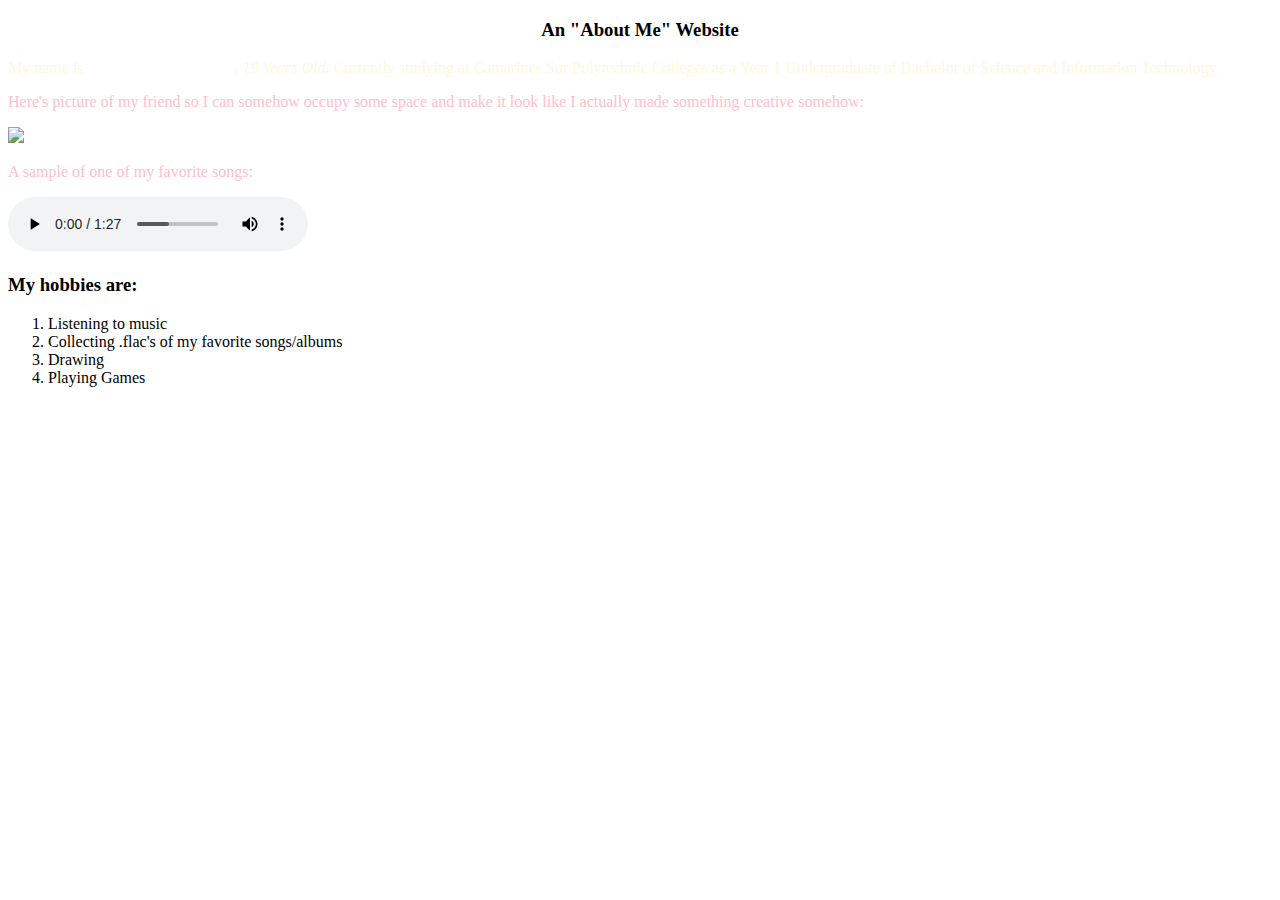
==== index.html @ 5444bef8 "update index.html" ====
<!DOCTYPE html>
<html>

<head>
  <link rel="stylesheet" href="/index.css">
</head>

<body>
  <h3 id="abme">
    <center>An "About Me" Website</center>
  </h3>
  <p style="color:#FFF8E0;" id="intro">
    My name is <span style="color:#FFFFFF"><b><em>Dancel M. Mamansag</em></b></span><span style="color:#FFF8E0;">. <em>19 Years Old</em>. Currently studying at Camarines Sur Polytechnic Colleges as a Year 1 Undergraduate of Bachelor of Science and Information
      Technology.</span>
  </p>
  <p style="color:pink;">Here's picture of my friend so I can somehow occupy some space and make it look like I actually
    made something creative somehow:</p>
  <img id="ken"
                                                                                                                          src="https://scontent.fwnp1-1.fna.fbcdn.net/v/t39.30808-6/455161704_1580654179329685_806133224504663931_n.jpg?_nc_cat=110&ccb=1-7&_nc_sid=6ee11a&_nc_eui2=AeHJ1R3fhaYhyrH74IXDPYhqeduM-dmO4KF524z52Y7goTklQUCjjuMqxyaRJMKyfEQJv_UE1Wd0FQbS8H7KA-s0&_nc_ohc=ffaW_opCWiMQ7kNvgHfYr9g&_nc_zt=23&_nc_ht=scontent.fwnp1-1.fna&_nc_gid=AlaNgTO7rbruPyWzjQjSaXW&oh=00_AYCklvg7Uc9ZAxQ5O2TZcRsm5USwTvdouwKyQnvcAQAFww&oe=674F73A0">
  <p style="color:pink;">A sample of one of my favorite songs:</p>
  <audio controls autoplay id="audio">
    <source src="/Goodbye.mp3" type="audio/mpeg">
  </audio>
  <p></p>
  <h3 id="hob">My hobbies are:</h3>
  <ol id="list">
    <li>Listening to music</li>
    <li>Collecting .flac's of my favorite songs/albums</li>
    <li>Drawing</li>
    <li>Playing Games</li>
  </ol>
  
</body>



</html>
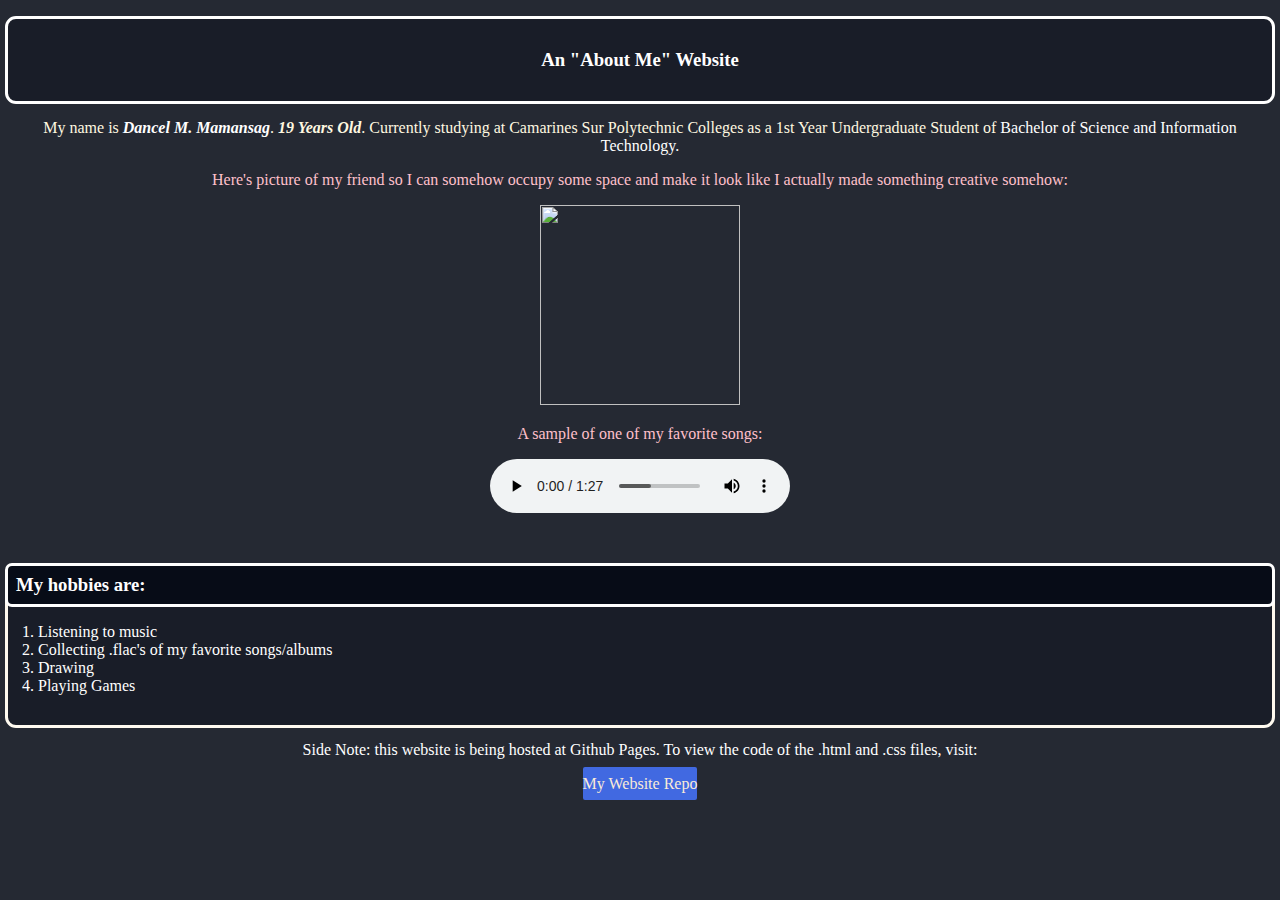
==== commit 50df9f83: "update index.html" ====
--- a/index.html
+++ b/index.html
@@ -10,8 +10,8 @@
     <center>An "About Me" Website</center>
   </h3>
   <p style="color:#FFF8E0;" id="intro">
-    My name is <span style="color:#FFFFFF"><b><em>Dancel M. Mamansag</em></b></span><span style="color:#FFF8E0;">. <em>19 Years Old</em>. Currently studying at Camarines Sur Polytechnic Colleges as a Year 1 Undergraduate of Bachelor of Science and Information
-      Technology.</span>
+    My name is <span style="color:#FFFFFF"><b><em>Dancel M. Mamansag</em></b></span><span style="color:#FFF8E0;">. <em><b>19 Years Old</b></em>. Currently studying at Camarines Sur Polytechnic Colleges as a 1st Year Undergraduate Student of <span style="color:white;">Bachelor of Science and Information
+      Technology.</span></span>
   </p>
   <p style="color:pink;">Here's picture of my friend so I can somehow occupy some space and make it look like I actually
     made something creative somehow:</p>
@@ -29,7 +29,8 @@
     <li>Drawing</li>
     <li>Playing Games</li>
   </ol>
-  
+  <p></p><p>Side Note: this website is being hosted at Github Pages. To view the code of the .html and .css files, visit:</p>
+  <a id="web" aref="https://github.com/Anemontilla/anemontilla.github.io" title="My Website Repo">My Website Repo</a>
 </body>
 
 
--- a/index.css
+++ b/index.css
@@ -0,0 +1,55 @@
+body {
+  background-color: #252933;
+  text-align: center;
+}
+
+p {
+  color: white;
+}
+
+#abme {
+  background-color: #191D28;
+  color: white;
+  text-align: center;
+  padding-block: 30px;
+  border-radius: 8px;
+  outline-style: solid;
+  outline-color: white;
+}
+
+#list {
+  padding: 30px;
+  border-radius: 8px;
+  text-align: left;
+  color: white;
+  background-color: #191D28;
+  outline-style: solid;
+  outline-color: floralwhite;
+}
+
+#ken {
+  width: 200px;
+  height: 200px;
+}
+
+#audio {
+  border: 10px;
+}
+
+#hob {
+  position: relative;
+  bottom: -30px;
+  padding: 8px;
+  background-color: #070C17;
+  border-radius: 4px;
+  color: white;
+  outline-style: solid;
+  outline-color: white;
+  text-align: left;
+}
+#web {
+  color:antiquewhite;
+  background-color: royalblue;
+  padding-block: 8px;
+  border-radius: 2px;
+}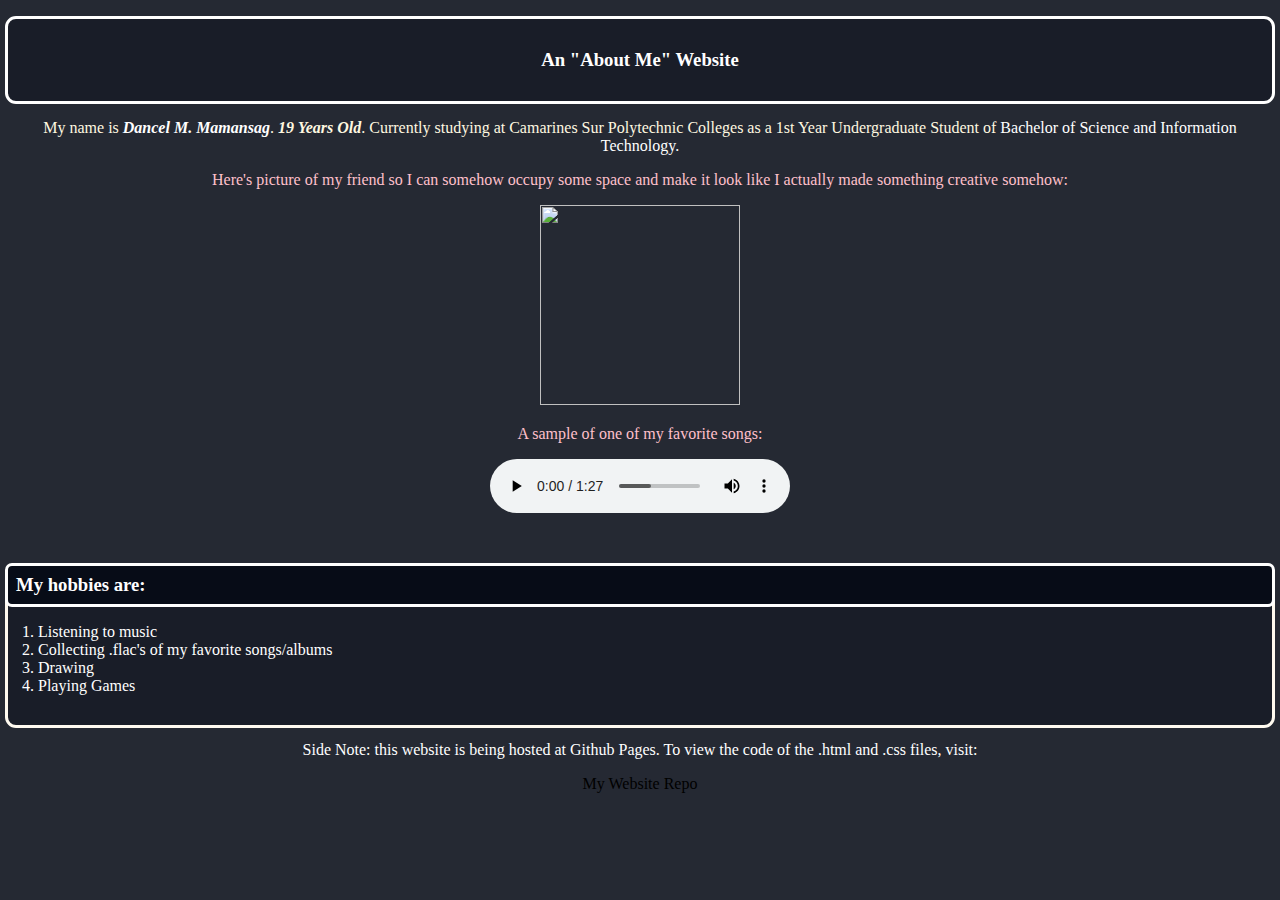
==== commit 8a4016e6: "update index.html" ====
--- a/index.html
+++ b/index.html
@@ -10,9 +10,11 @@
     <center>An "About Me" Website</center>
   </h3>
   <p style="color:#FFF8E0;" id="intro">
-    My name is <span style="color:#FFFFFF"><b><em>Dancel M. Mamansag</em></b></span><span style="color:#FFF8E0;">. <em><b>19 Years Old</b></em>. Currently studying at Camarines Sur Polytechnic Colleges as a 1st Year Undergraduate Student of <span style="color:white;">Bachelor of Science and Information
-      Technology.</span></span>
-  </p>
+    My name is <span style="color:#FFFFFF"><b><em>Dancel M. Mamansag</em></b></span><span style="color:#FFF8E0;">.
+      <em><b>19 Years Old</b></em>. Currently studying at Camarines Sur Polytechnic Colleges as a 1st Year Undergraduate
+      Student of <span style="color:white;">Bachelor of Science and Information
+        Technology.</span></span>
+  </p><p></p>
   <p style="color:pink;">Here's picture of my friend so I can somehow occupy some space and make it look like I actually
     made something creative somehow:</p>
   <img id="ken"
@@ -21,7 +23,7 @@
   <audio controls autoplay id="audio">
     <source src="/Goodbye.mp3" type="audio/mpeg">
   </audio>
-  <p></p>
+  <p></p><p></p>
   <h3 id="hob">My hobbies are:</h3>
   <ol id="list">
     <li>Listening to music</li>
@@ -29,10 +31,8 @@
     <li>Drawing</li>
     <li>Playing Games</li>
   </ol>
-  <p></p><p>Side Note: this website is being hosted at Github Pages. To view the code of the .html and .css files, visit:</p>
-  <a id="web" aref="https://github.com/Anemontilla/anemontilla.github.io" title="My Website Repo">My Website Repo</a>
+  <p></p><p></p>
+  <p>Side Note: this website is being hosted at Github Pages. To view the code of the .html and .css files, visit:</p>
+  <a aref="https://github.com/Anemontilla/anemontilla.github.io" title="My Website Repo">My Website Repo</a>
 </body>
-
-
-
 </html>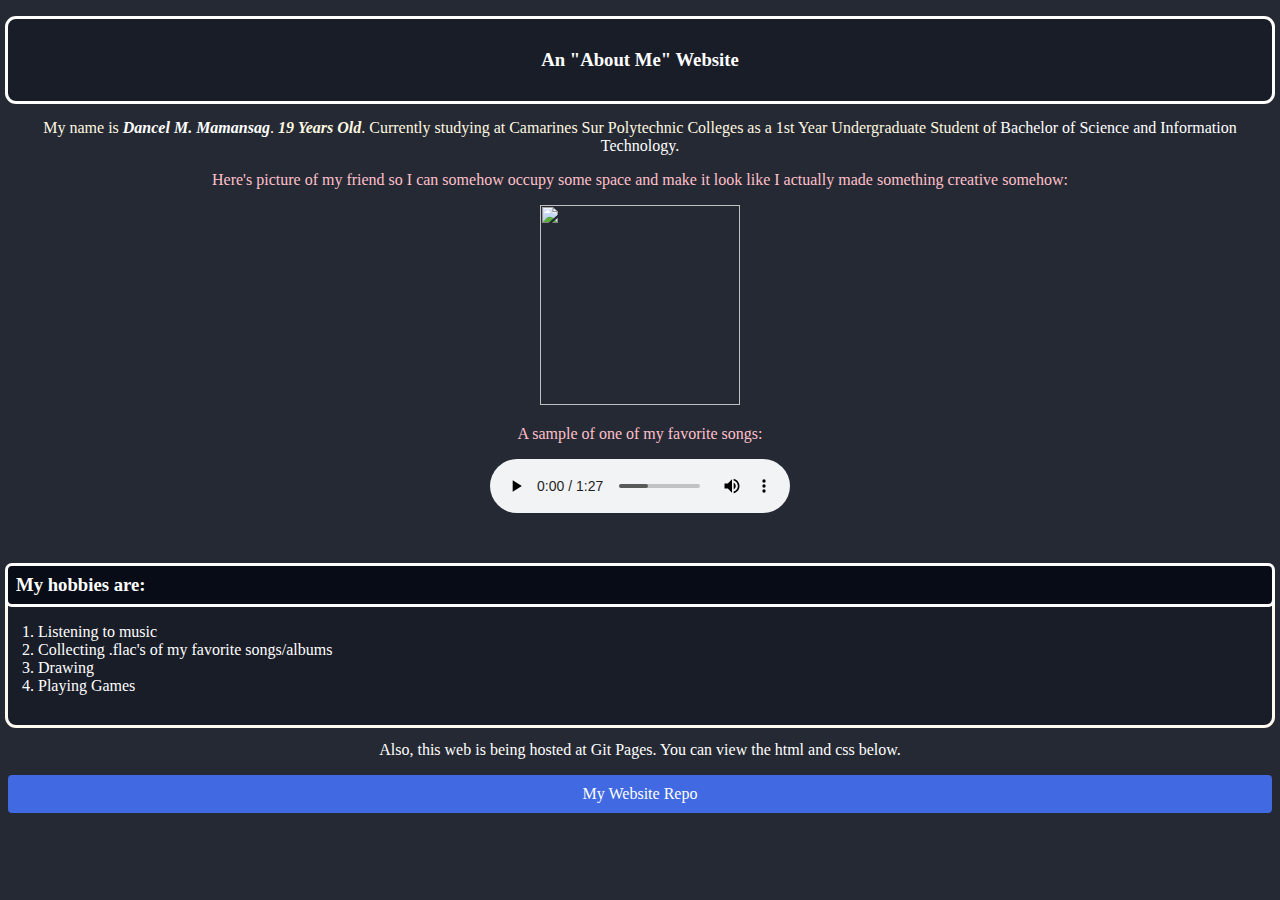
==== commit def8b425: "update index.html" ====
--- a/index.html
+++ b/index.html
@@ -14,7 +14,8 @@
       <em><b>19 Years Old</b></em>. Currently studying at Camarines Sur Polytechnic Colleges as a 1st Year Undergraduate
       Student of <span style="color:white;">Bachelor of Science and Information
         Technology.</span></span>
-  </p><p></p>
+  </p>
+  <p></p>
   <p style="color:pink;">Here's picture of my friend so I can somehow occupy some space and make it look like I actually
     made something creative somehow:</p>
   <img id="ken"
@@ -23,7 +24,8 @@
   <audio controls autoplay id="audio">
     <source src="/Goodbye.mp3" type="audio/mpeg">
   </audio>
-  <p></p><p></p>
+  <p></p>
+  <p></p>
   <h3 id="hob">My hobbies are:</h3>
   <ol id="list">
     <li>Listening to music</li>
@@ -31,8 +33,10 @@
     <li>Drawing</li>
     <li>Playing Games</li>
   </ol>
-  <p></p><p></p>
-  <p>Side Note: this website is being hosted at Github Pages. To view the code of the .html and .css files, visit:</p>
-  <a aref="https://github.com/Anemontilla/anemontilla.github.io" title="My Website Repo">My Website Repo</a>
+  <p></p>
+  <p></p>
+  <p>Also, this web is being hosted at Git Pages. You can view the html and css below.</p>
+  <p id="wow"> <a aref="https://github.com/Anemontilla/anemontilla.github.io">My Website Repo</a>
+  </p>
 </body>
 </html>--- a/index.css
+++ b/index.css
@@ -47,9 +47,10 @@
   outline-color: white;
   text-align: left;
 }
-#web {
-  color:antiquewhite;
+
+#wow {
+  padding: 10px;
+  border-radius: 4px;
+  color: white;
   background-color: royalblue;
-  padding-block: 8px;
-  border-radius: 2px;
 }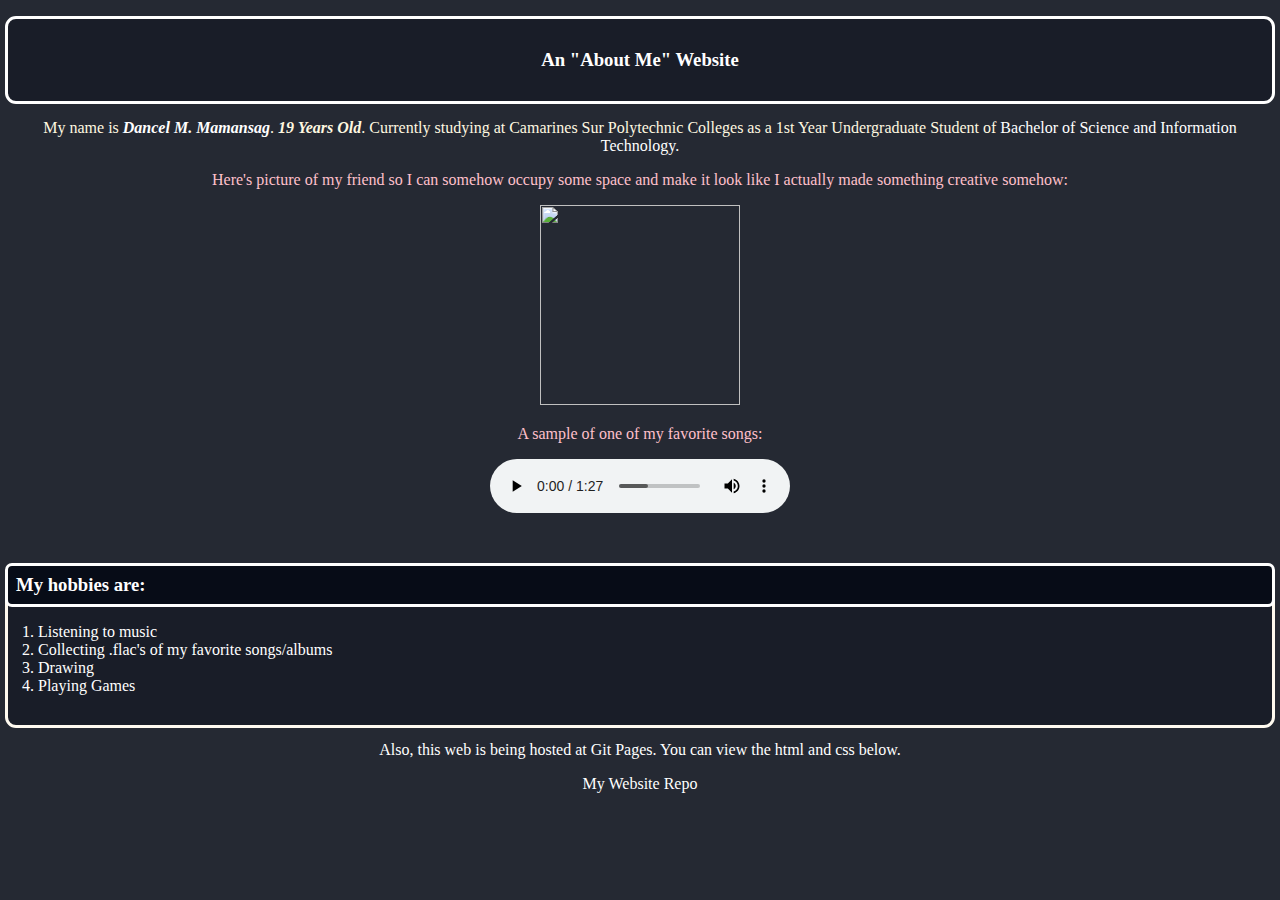
==== commit 7c43fae4: "update index.html" ====
--- a/index.html
+++ b/index.html
@@ -36,7 +36,8 @@
   <p></p>
   <p></p>
   <p>Also, this web is being hosted at Git Pages. You can view the html and css below.</p>
-  <p id="wow"> <a aref="https://github.com/Anemontilla/anemontilla.github.io">My Website Repo</a>
+  <p> <a aref="https://github.com/Anemontilla/anemontilla.github.io">My Website Repo</a>
   </p>
 </body>
+
 </html>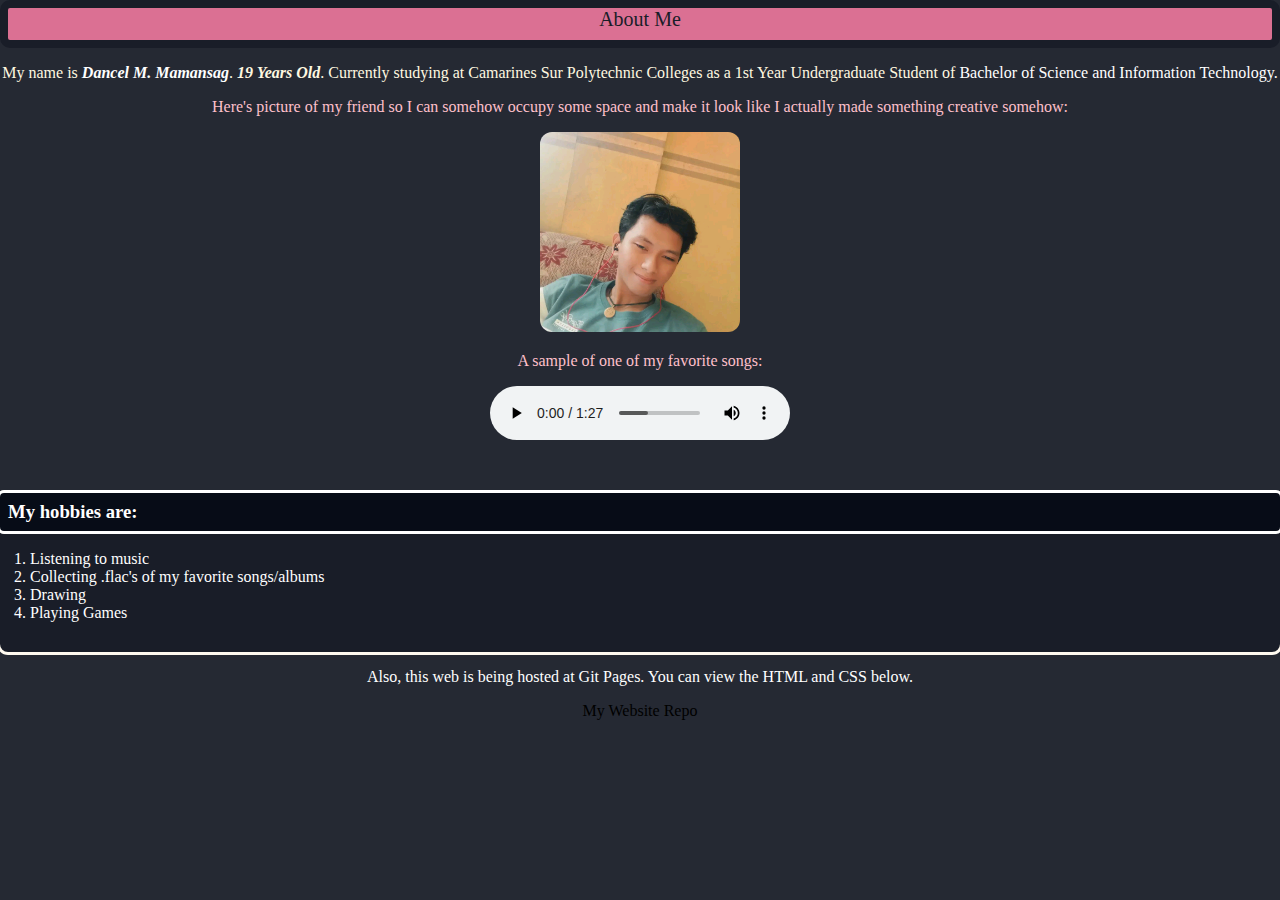
==== commit 83098bf1: "update index.html" ====
--- a/index.html
+++ b/index.html
@@ -6,9 +6,7 @@
 </head>
 
 <body>
-  <h3 id="abme">
-    <center>An "About Me" Website</center>
-  </h3>
+  <header id="he">About Me</header>
   <p style="color:#FFF8E0;" id="intro">
     My name is <span style="color:#FFFFFF"><b><em>Dancel M. Mamansag</em></b></span><span style="color:#FFF8E0;">.
       <em><b>19 Years Old</b></em>. Currently studying at Camarines Sur Polytechnic Colleges as a 1st Year Undergraduate
@@ -18,8 +16,7 @@
   <p></p>
   <p style="color:pink;">Here's picture of my friend so I can somehow occupy some space and make it look like I actually
     made something creative somehow:</p>
-  <img id="ken"
-                                                                                                                          src="https://scontent.fwnp1-1.fna.fbcdn.net/v/t39.30808-6/455161704_1580654179329685_806133224504663931_n.jpg?_nc_cat=110&ccb=1-7&_nc_sid=6ee11a&_nc_eui2=AeHJ1R3fhaYhyrH74IXDPYhqeduM-dmO4KF524z52Y7goTklQUCjjuMqxyaRJMKyfEQJv_UE1Wd0FQbS8H7KA-s0&_nc_ohc=ffaW_opCWiMQ7kNvgHfYr9g&_nc_zt=23&_nc_ht=scontent.fwnp1-1.fna&_nc_gid=AlaNgTO7rbruPyWzjQjSaXW&oh=00_AYCklvg7Uc9ZAxQ5O2TZcRsm5USwTvdouwKyQnvcAQAFww&oe=674F73A0">
+  <img id="ken" src="/1732952545032.jpg">
   <p style="color:pink;">A sample of one of my favorite songs:</p>
   <audio controls autoplay id="audio">
     <source src="/Goodbye.mp3" type="audio/mpeg">
@@ -35,8 +32,8 @@
   </ol>
   <p></p>
   <p></p>
-  <p>Also, this web is being hosted at Git Pages. You can view the html and css below.</p>
-  <p> <a aref="https://github.com/Anemontilla/anemontilla.github.io">My Website Repo</a>
+  <p>Also, this web is being hosted at Git Pages. You can view the HTML and CSS below.</p>
+  <p id="web"> <a aref="https://github.com/Anemontilla/anemontilla.github.io">My Website Repo</a>
   </p>
 </body>
 
--- a/index.css
+++ b/index.css
@@ -1,20 +1,27 @@
+header {
+  border-radius: 10px;
+  margin: 0;
+  padding: 0;
+  height: 3.6vh;
+  background-color: #191D28;
+}
+
+#he {
+  border: 8px solid #191D28;
+  background-color: palevioletred;
+  font-size: 20px;
+  color: #191D28;
+}
+
 body {
   background-color: #252933;
   text-align: center;
+  margin: 0;
+  padding: 0;
 }
 
 p {
   color: white;
-}
-
-#abme {
-  background-color: #191D28;
-  color: white;
-  text-align: center;
-  padding-block: 30px;
-  border-radius: 8px;
-  outline-style: solid;
-  outline-color: white;
 }
 
 #list {
@@ -30,6 +37,7 @@
 #ken {
   width: 200px;
   height: 200px;
+  border-radius: 12px;
 }
 
 #audio {
@@ -47,10 +55,6 @@
   outline-color: white;
   text-align: left;
 }
-
-#wow {
-  padding: 10px;
-  border-radius: 4px;
-  color: white;
-  background-color: royalblue;
+#web {
+  color: unset;
 }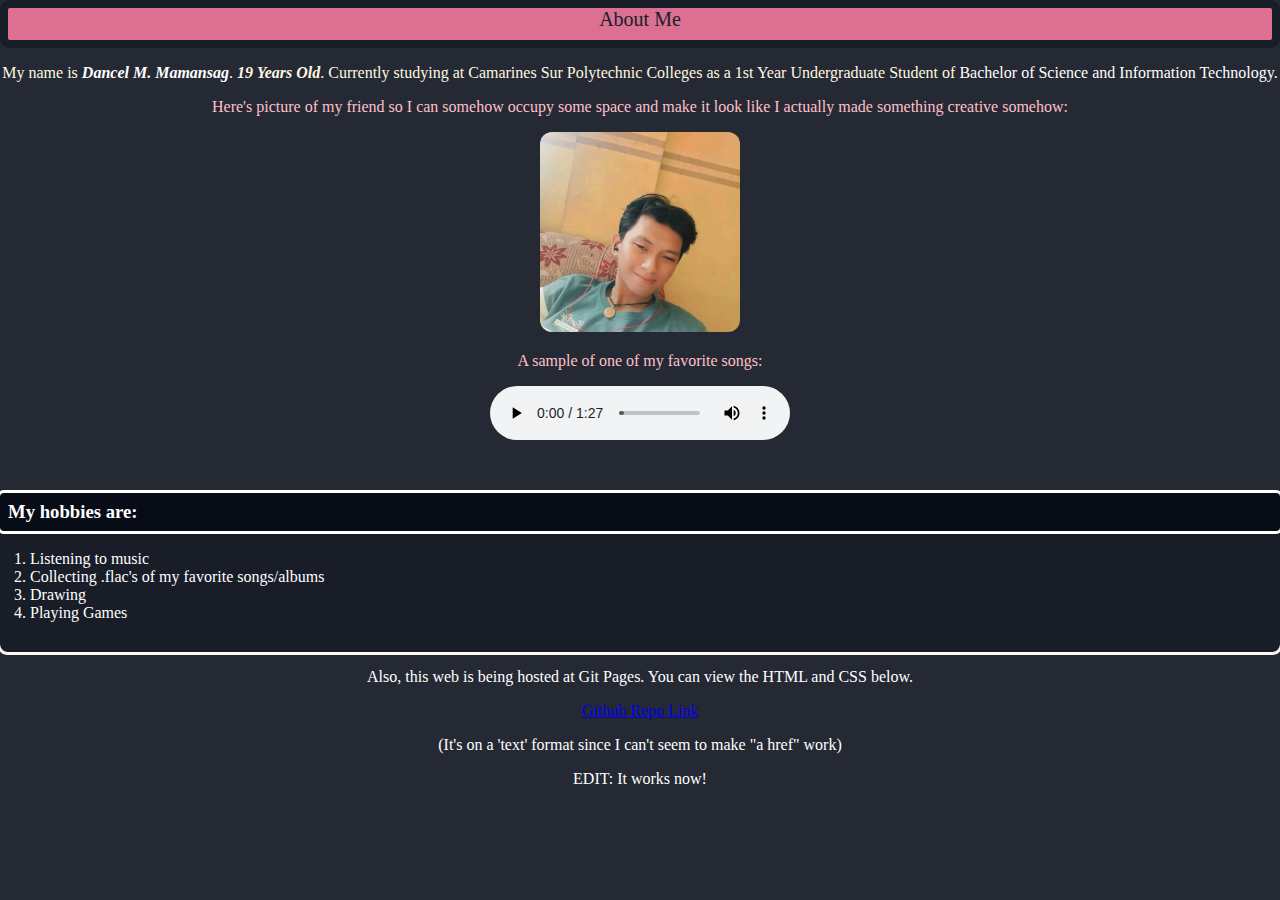
==== commit 4b12eca8: "update index.html" ====
--- a/index.html
+++ b/index.html
@@ -33,8 +33,9 @@
   <p></p>
   <p></p>
   <p>Also, this web is being hosted at Git Pages. You can view the HTML and CSS below.</p>
-  <p id="web"> <a aref="https://github.com/Anemontilla/anemontilla.github.io">My Website Repo</a>
-  </p>
+  <p><a href="https://github.com/Anemontilla/anemontilla.github.io">Github Repo Link</a></p>
+  <p>(It's on a 'text' format since I can't seem to make "a href" work)</p>
+  <p>EDIT: It works now!</p>
 </body>
 
 </html>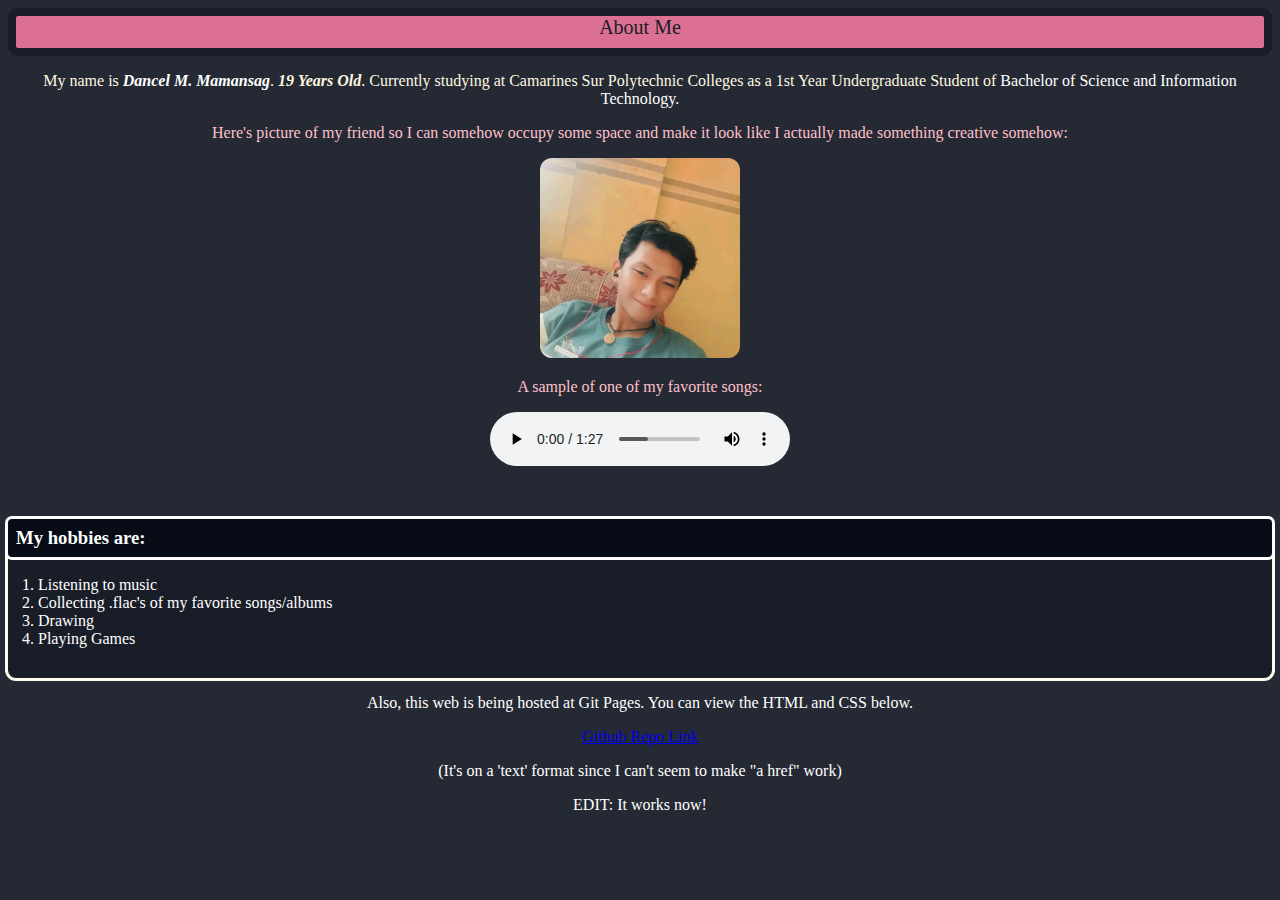
==== commit c4e6eeb5: "update index.html" ====
--- a/index.html
+++ b/index.html
@@ -18,7 +18,7 @@
     made something creative somehow:</p>
   <img id="ken" src="/1732952545032.jpg">
   <p style="color:pink;">A sample of one of my favorite songs:</p>
-  <audio controls autoplay id="audio">
+  <audio controls autoplay>
     <source src="/Goodbye.mp3" type="audio/mpeg">
   </audio>
   <p></p>
--- a/index.css
+++ b/index.css
@@ -16,8 +16,6 @@
 body {
   background-color: #252933;
   text-align: center;
-  margin: 0;
-  padding: 0;
 }
 
 p {
@@ -40,10 +38,6 @@
   border-radius: 12px;
 }
 
-#audio {
-  border: 10px;
-}
-
 #hob {
   position: relative;
   bottom: -30px;
@@ -54,7 +48,4 @@
   outline-style: solid;
   outline-color: white;
   text-align: left;
-}
-#web {
-  color: unset;
 }